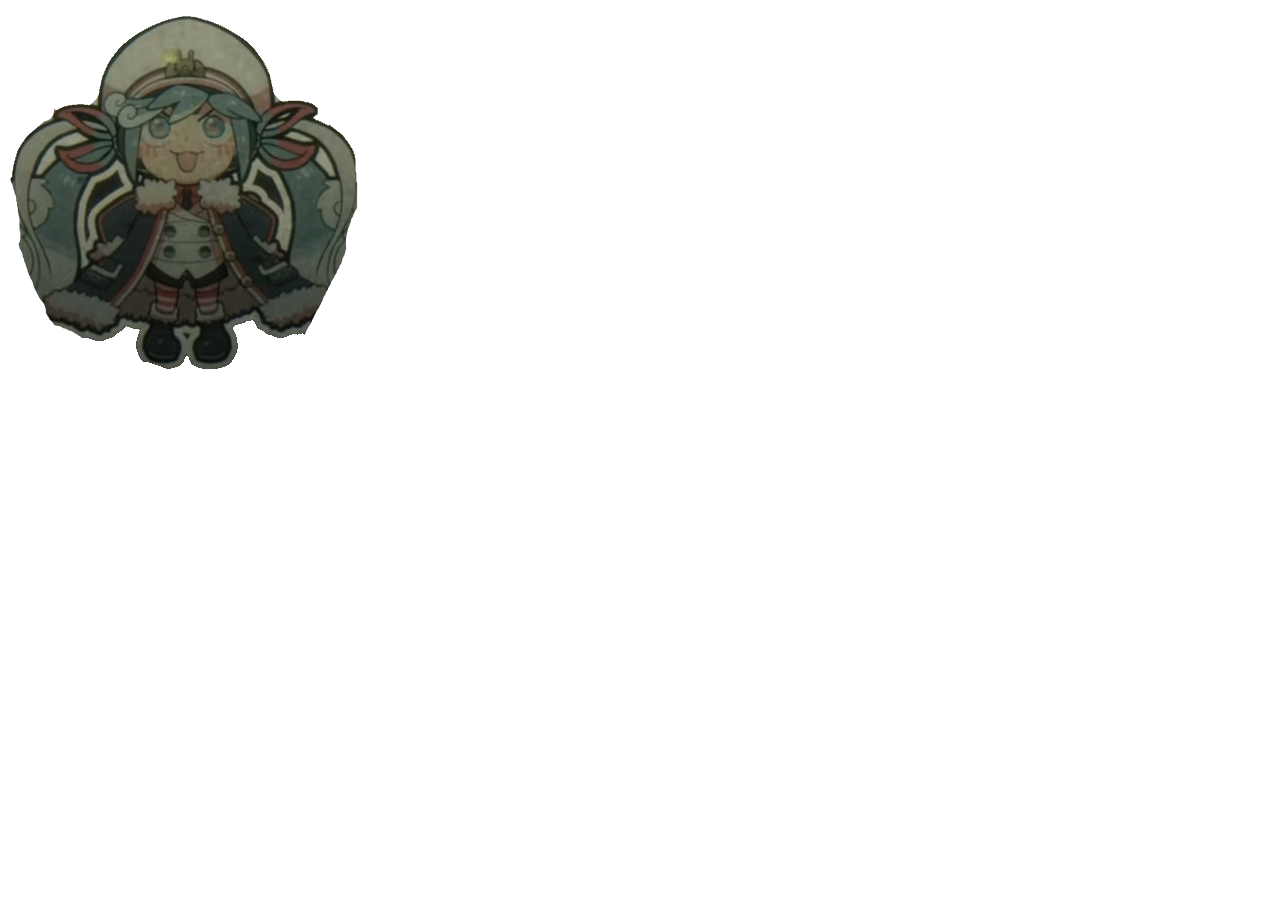
==== index.html @ cdaa7aa1 "character move" ====
<!DOCTYPE html>
<html lang="en">
<head>
    <meta charset="UTF-8">
    <meta http-equiv="X-UA-Compatible" content="IE=edge">
    <meta name="viewport" content="width=device-width, initial-scale=1.0">
    <title>Document</title>
    <link rel="stylesheet" href="./css/style.css">
</head>
<body>
    <header>
        <div id="player" class="youtube-veiwer"></div>
    </header>
    <main>
        <div class="character main">
            <img src="./img/chactor/front/snowmiku-front.png" alt="">
        </div>
    </main>
    <footer></footer>

    <script src="./js/Call-Youtube.js"></script>
    <script src="./js/ChangeImg.js"></script>

</body>
</html>
---- css/style.css ----
@import "./component/youtube-locate.css";
@import "./component/character.css";

body {

    height: 90vh;
    width: 100%;
    
    /*
    display: flex;
    align-items: center;
    justify-content: center;
    */

}
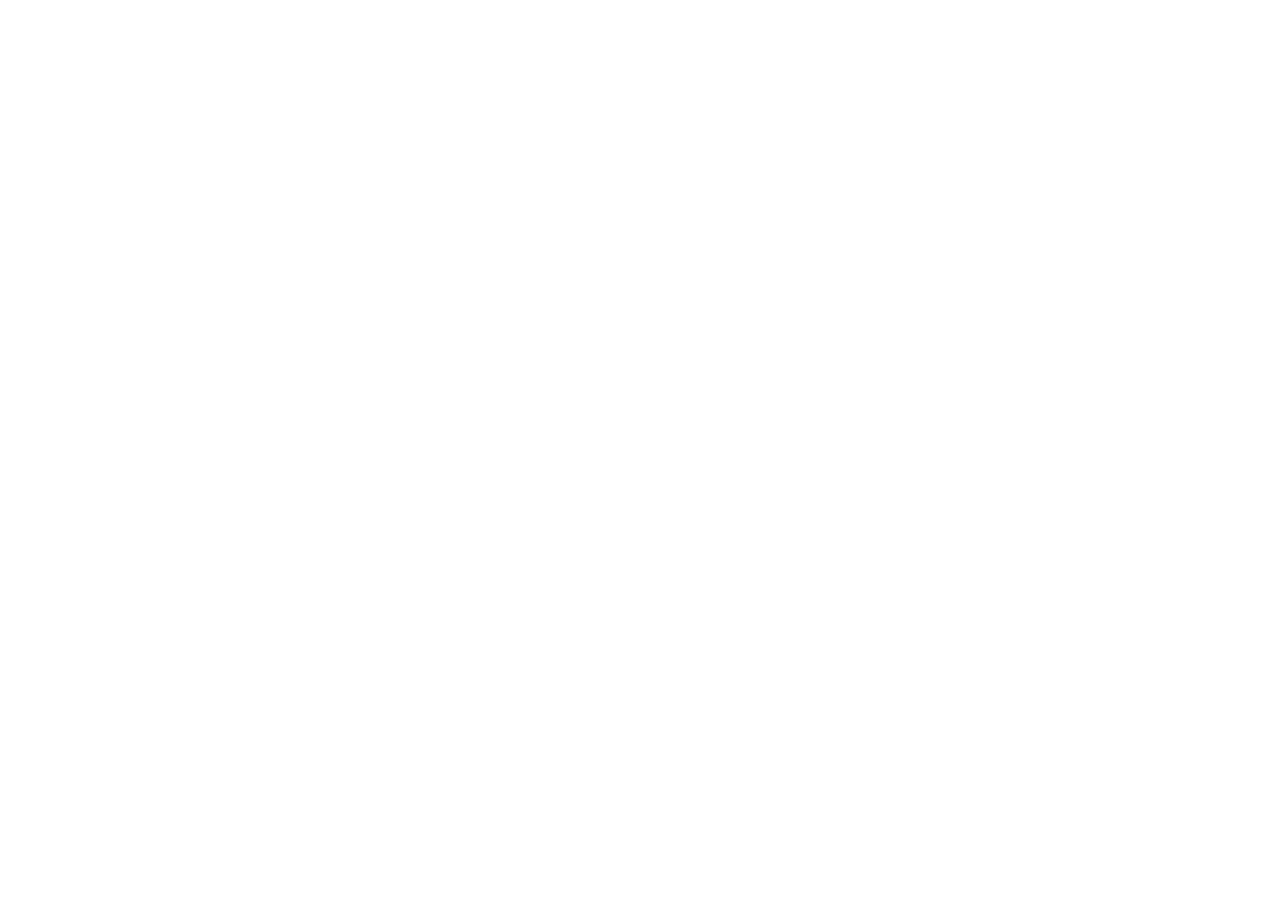
==== commit 59e3ab88: "." ====
--- a/index.html
+++ b/index.html
@@ -9,17 +9,12 @@
 </head>
 <body>
     <header>
-        <div id="player" class="youtube-veiwer"></div>
+        
     </header>
     <main>
-        <div class="character main">
-            <img src="./img/chactor/front/snowmiku-front.png" alt="">
-        </div>
+
     </main>
     <footer></footer>
 
-    <script src="./js/Call-Youtube.js"></script>
-    <script src="./js/ChangeImg.js"></script>
-
 </body>
 </html>--- a/css/style.css
+++ b/css/style.css
@@ -1,5 +1,11 @@
+/*settings*/
+
+/*page*/
+@import "./page/playable.css";
+/*componenet*/
 @import "./component/youtube-locate.css";
 @import "./component/character.css";
+@import "./component/note_data.css";
 
 body {
 
